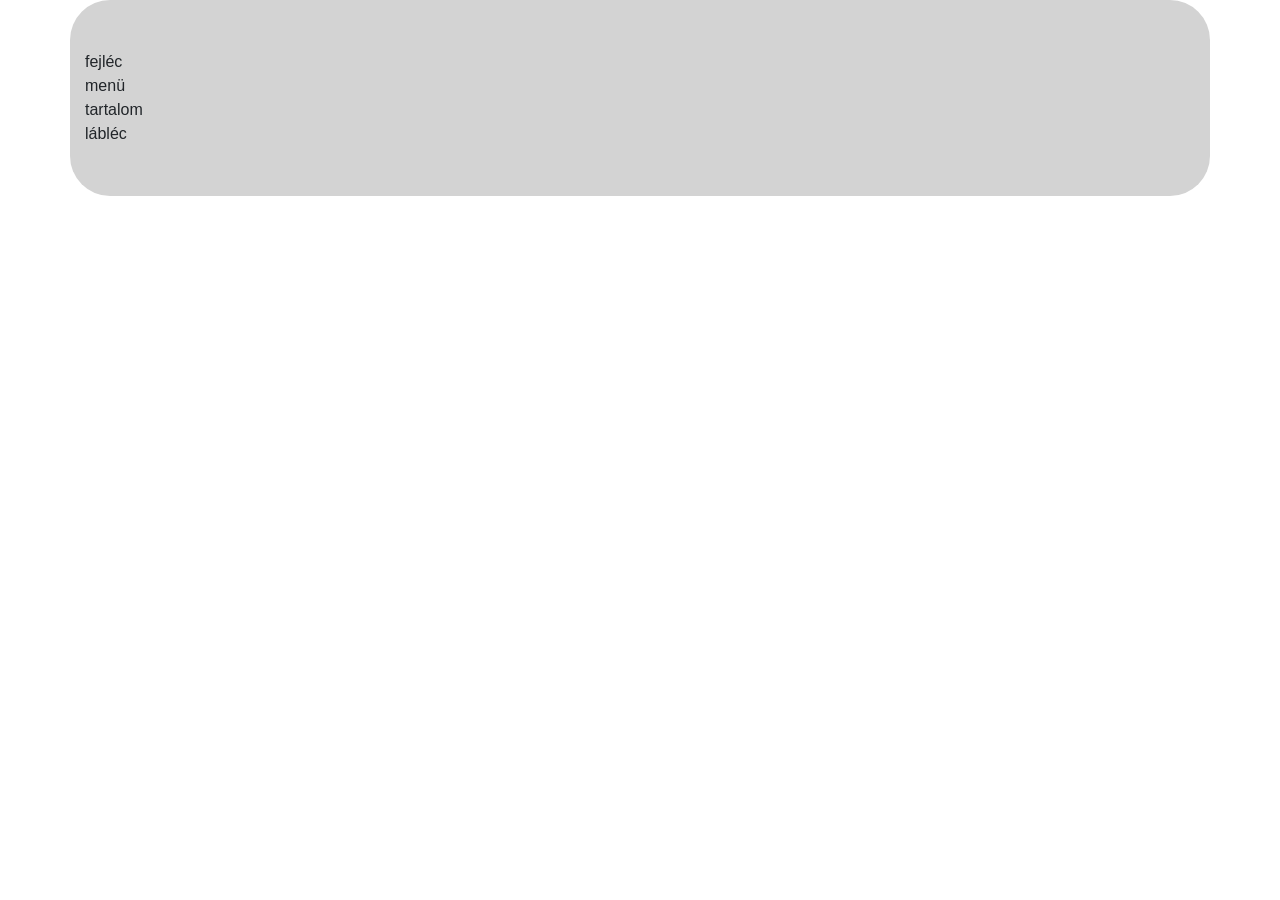
==== page/rolunk.html @ fe877ae7 "pages" ====
<html lang="hu">
<head>
	<title>CsapatMunka-Termek</title>
  <link rel="stylesheet" href="../css/style.css">
  <link rel="stylesheet" href="../css/termek.css">
  <link rel="stylesheet" href="../css/rolunk.css">
  <link rel="stylesheet" href="../css/bootstrap.min.css">
</head>
<body>
  
  <div class="container">
    <header>
        fejléc
    </header>
    
    <nav>
    menü
    </nav>

    <section> 
      tartalom
    </section>
    
    <footer>
       lábléc
    </footer>
  </div>
</body>
</html>
---- css/style.css ----
body{
    background-color: dimgray;
}

div{
    width: 86%;
    min-height: 100px;
    background-color: lightgray;
    padding: 50px;
    border-radius: 40px;
    margin: auto;
    
}

h1{color: blanchedalmond;
    text-transform: uppercase;}

#kiraj {
    font-size: 20px;
    color: pink;
}
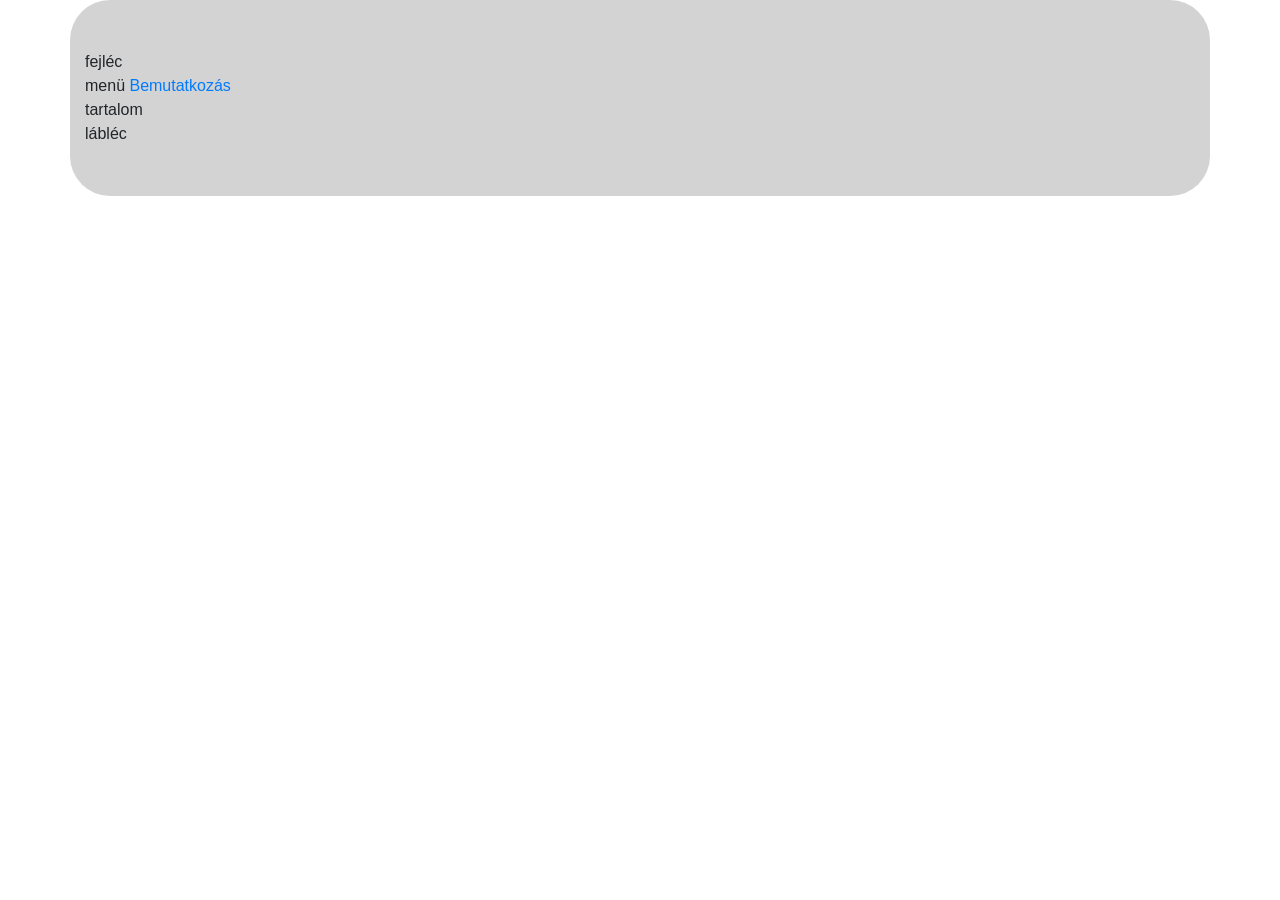
==== commit ab29d07c: "re" ====
--- a/page/rolunk.html
+++ b/page/rolunk.html
@@ -15,6 +15,7 @@
     
     <nav>
     menü
+    <a href="../index.html">Bemutatkozás</a>
     </nav>
 
     <section> 
